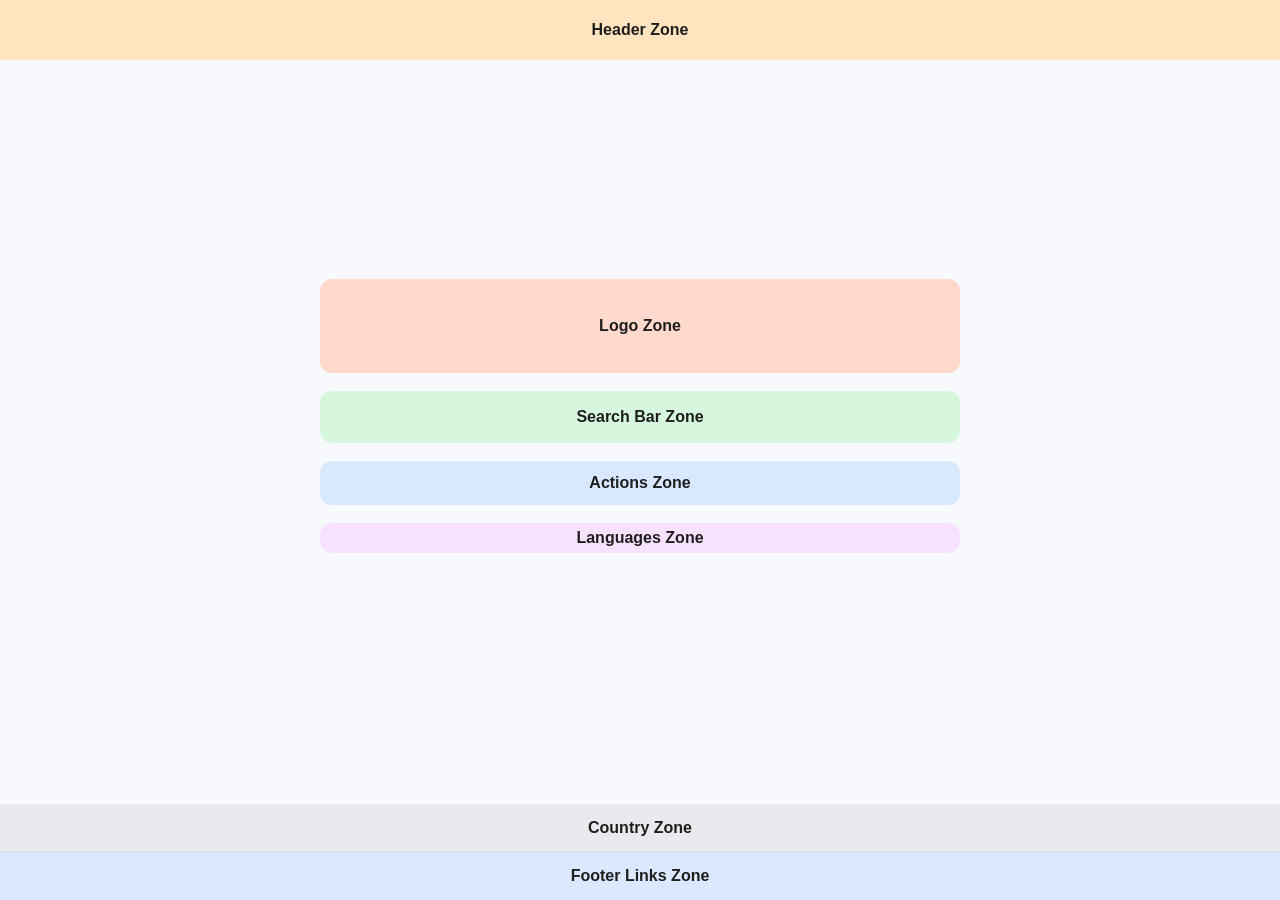
==== steps/step-1-structure.html @ f52919b2 "First commit" ====
<!doctype html>
<html lang="en">
  <head>
    <meta charset="UTF-8" />
    <meta name="viewport" content="width=device-width, initial-scale=1.0" />
    <title>Step 1 - Final Layout Map</title>
    <link rel="stylesheet" href="../styles/steps/step-1-structure.css" />
  </head>
  <body>
    <div class="page">
      <header class="header-zone">Header Zone</header>

      <main class="main-zone">
        <div class="center-zone">
          <div class="logo-zone">Logo Zone</div>
          <div class="search-zone">Search Bar Zone</div>
          <div class="actions-zone">Actions Zone</div>
          <div class="languages-zone">Languages Zone</div>
        </div>
      </main>

      <footer class="footer-zone">
        <div class="country-zone">Country Zone</div>
        <div class="links-zone">Footer Links Zone</div>
      </footer>
    </div>
  </body>
</html>
---- styles/steps/step-1-structure.css ----
* {
  box-sizing: border-box;
}

body {
  margin: 0;
  min-height: 100vh;
  font-family: Arial, sans-serif;
  color: #1f1f1f;
}

.page {
  min-height: 100vh;
  display: flex;
  flex-direction: column;
}

.header-zone {
  min-height: 60px;
  display: flex;
  align-items: center;
  justify-content: center;
  font-weight: 700;
  background: #ffe4bf;
}

.main-zone {
  flex: 1;
  display: flex;
  align-items: center;
  justify-content: center;
  padding: 16px;
  background: #f7f9fc;
}

.center-zone {
  width: min(92vw, 640px);
  display: flex;
  flex-direction: column;
  align-items: center;
  gap: 18px;
  transform: translateY(-16px);
}

.logo-zone,
.search-zone,
.actions-zone,
.languages-zone {
  width: 100%;
  border-radius: 12px;
  display: flex;
  align-items: center;
  justify-content: center;
  font-weight: 700;
}

.logo-zone {
  min-height: 94px;
  background: #ffd9cc;
}

.search-zone {
  min-height: 52px;
  background: #d6f7de;
}

.actions-zone {
  min-height: 44px;
  background: #d8e9ff;
}

.languages-zone {
  min-height: 30px;
  background: #f8e1ff;
}

.footer-zone {
  display: flex;
  flex-direction: column;
  background: #e8eaed;
}

.country-zone,
.links-zone {
  min-height: 48px;
  display: flex;
  align-items: center;
  justify-content: center;
  font-weight: 700;
}

.country-zone {
  border-bottom: 1px solid #dadce0;
  background: #e8eaed;
}

.links-zone {
  background: #dbe8ff;
}
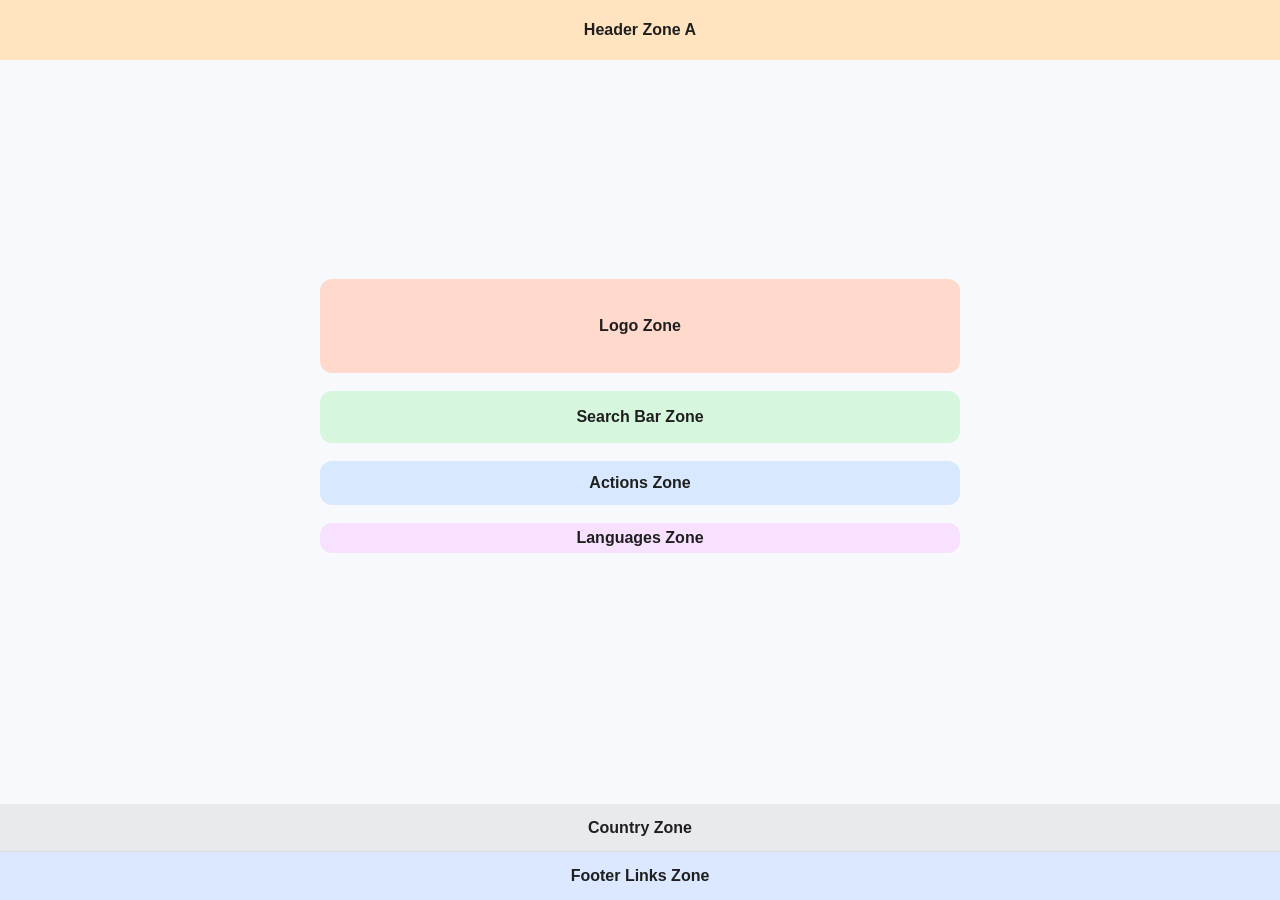
==== commit 682a60a7: "Add an A in the html" ====
--- a/steps/step-1-structure.html
+++ b/steps/step-1-structure.html
@@ -8,7 +8,7 @@
   </head>
   <body>
     <div class="page">
-      <header class="header-zone">Header Zone</header>
+      <header class="header-zone">Header Zone A</header>
 
       <main class="main-zone">
         <div class="center-zone">
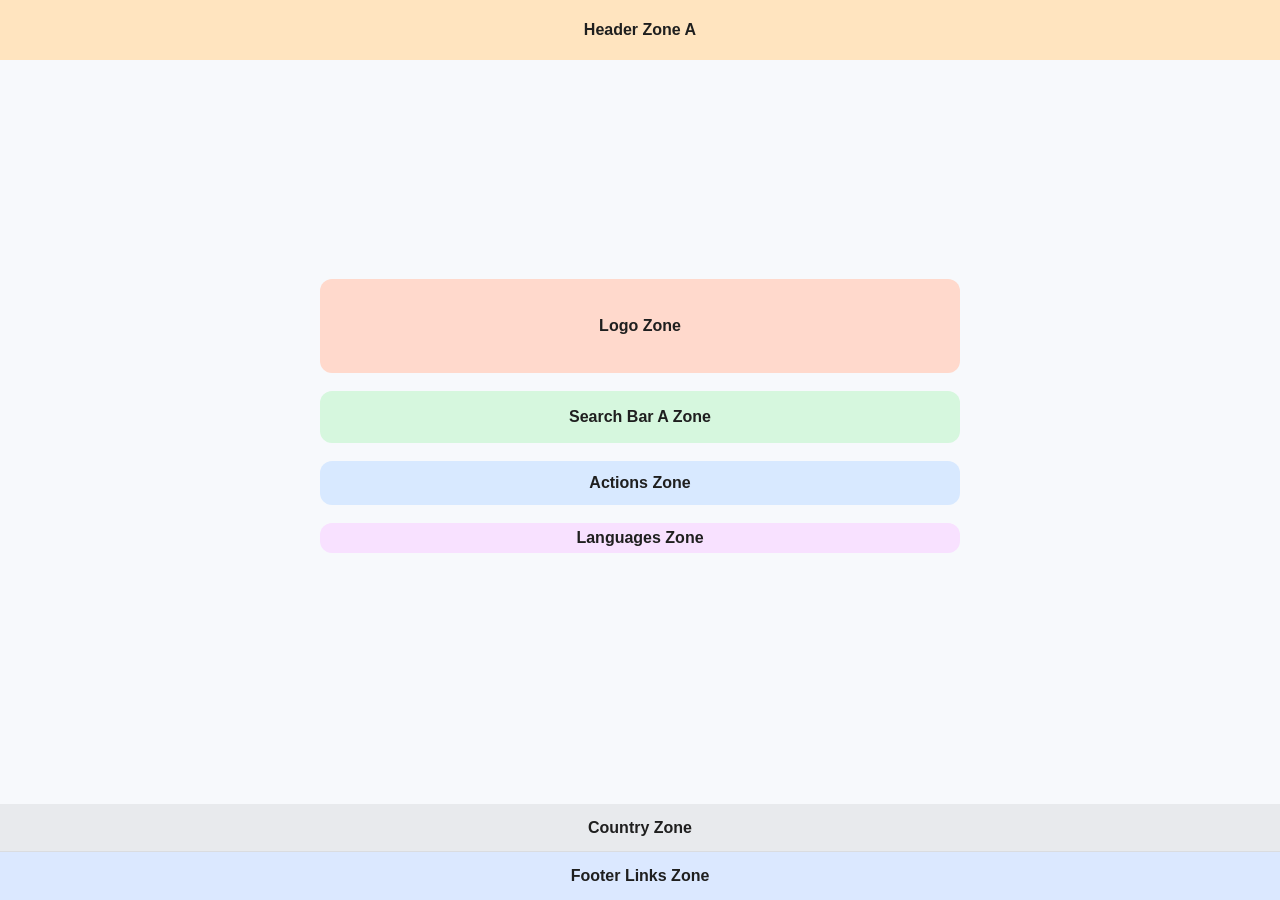
==== commit 559ba4ba: "Trying to explain something" ====
--- a/steps/step-1-structure.html
+++ b/steps/step-1-structure.html
@@ -3,7 +3,7 @@
   <head>
     <meta charset="UTF-8" />
     <meta name="viewport" content="width=device-width, initial-scale=1.0" />
-    <title>Step 1 - Final Layout Map</title>
+    <title>Step 1 - Structure</title>
     <link rel="stylesheet" href="../styles/steps/step-1-structure.css" />
   </head>
   <body>
@@ -13,7 +13,7 @@
       <main class="main-zone">
         <div class="center-zone">
           <div class="logo-zone">Logo Zone</div>
-          <div class="search-zone">Search Bar Zone</div>
+          <div class="search-zone">Search Bar A Zone</div>
           <div class="actions-zone">Actions Zone</div>
           <div class="languages-zone">Languages Zone</div>
         </div>
